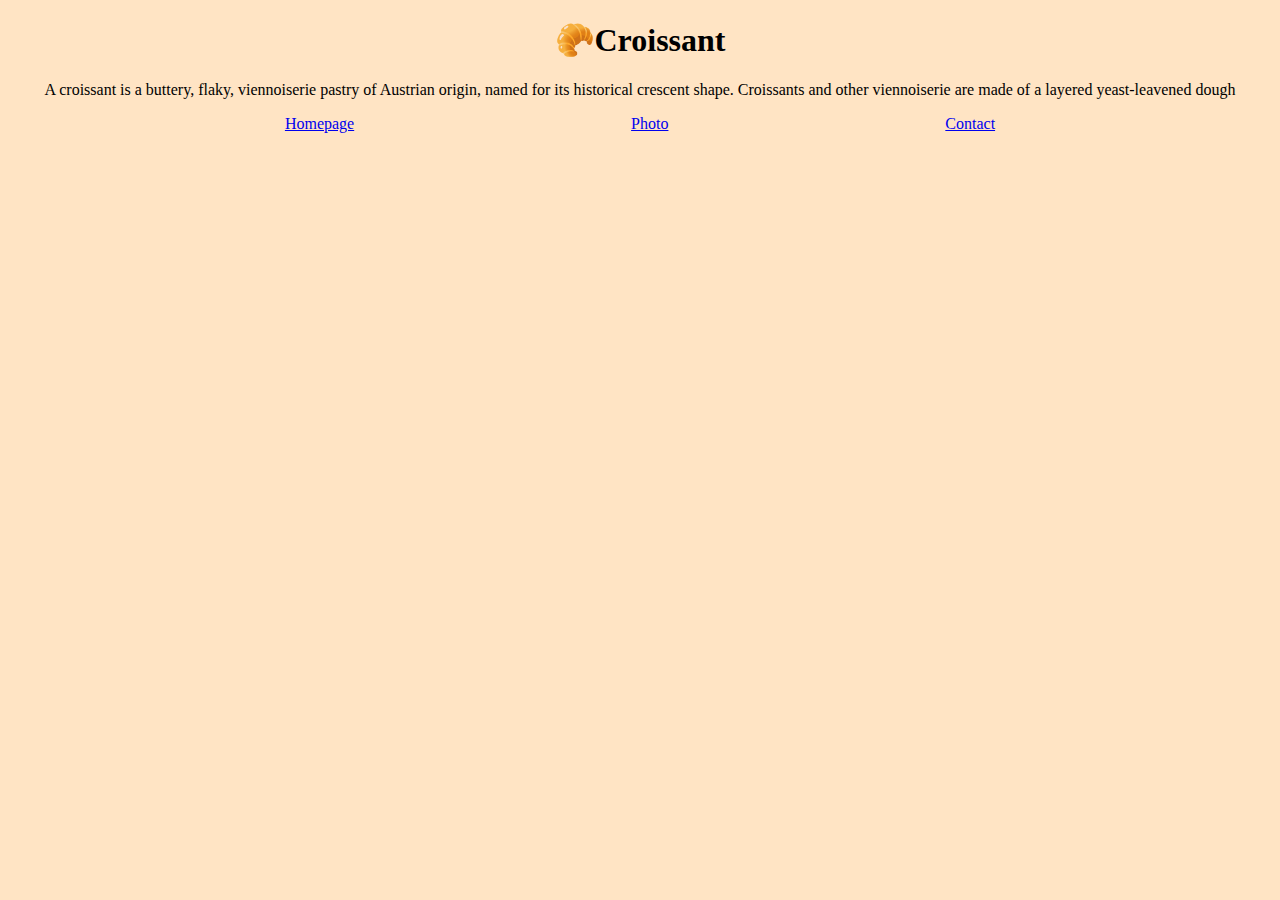
==== index.html @ eac2cc09 "add all info on site, add multipages" ====
<!DOCTYPE html>
<html lang="en">
  <head>
    <meta charset="UTF-8" />
    <meta name="viewport" content="width=device-width, initial-scale=1.0" />
    <title>Document</title>
    <link rel="stylesheet" href="/css/style.css" />
  </head>
  <body>
    <h1>🥐Croissant</h1>
    <p>
      A croissant is a buttery, flaky, viennoiserie pastry of Austrian origin,
      named for its historical crescent shape. Croissants and other viennoiserie
      are made of a layered yeast-leavened dough
    </p>
    <div class="links">
      <a href="/">Homepage</a>
      <a href="/photo.html">Photo</a>
      <a href="/contact.html">Contact</a>
    </div>
  </body>
</html>
---- css/style.css ----
body {
  background-color: bisque;
  text-align: center;
}
.links {
  display: flex;
  justify-content: space-evenly;
}
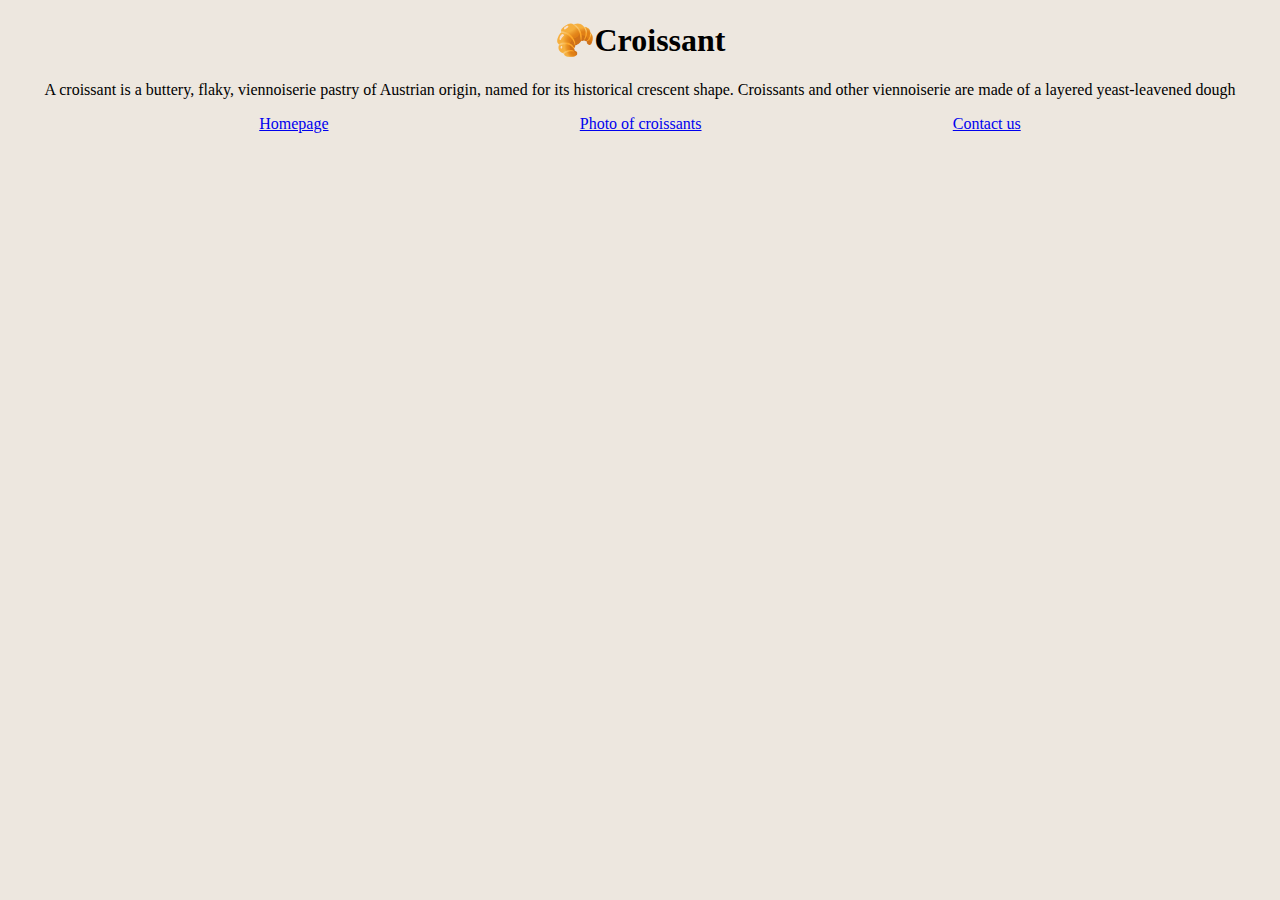
==== commit 7c9ad846: "SEO" ====
--- a/index.html
+++ b/index.html
@@ -3,8 +3,13 @@
   <head>
     <meta charset="UTF-8" />
     <meta name="viewport" content="width=device-width, initial-scale=1.0" />
-    <title>Document</title>
+    <title>Croissants - what is them?</title>
     <link rel="stylesheet" href="/css/style.css" />
+    <meta
+      name="description"
+      content="A croissant is a buttery, flaky, viennoiserie pastry of Austrian origin,
+      named for its historical crescent shape"
+    />
   </head>
   <body>
     <h1>🥐Croissant</h1>
@@ -14,9 +19,11 @@
       are made of a layered yeast-leavened dough
     </p>
     <div class="links">
-      <a href="/">Homepage</a>
-      <a href="/photo.html">Photo</a>
-      <a href="/contact.html">Contact</a>
+      <a href="/" title="What are croissants">Homepage</a>
+      <a href="/photo.html" title="How croissants look like"
+        >Photo of croissants</a
+      >
+      <a href="/contact.html" title="COntact us for ordering">Contact us</a>
     </div>
   </body>
 </html>
--- a/css/style.css
+++ b/css/style.css
@@ -1,5 +1,5 @@
 body {
-  background-color: bisque;
+  background-color: rgb(237, 231, 223);
   text-align: center;
 }
 .links {
